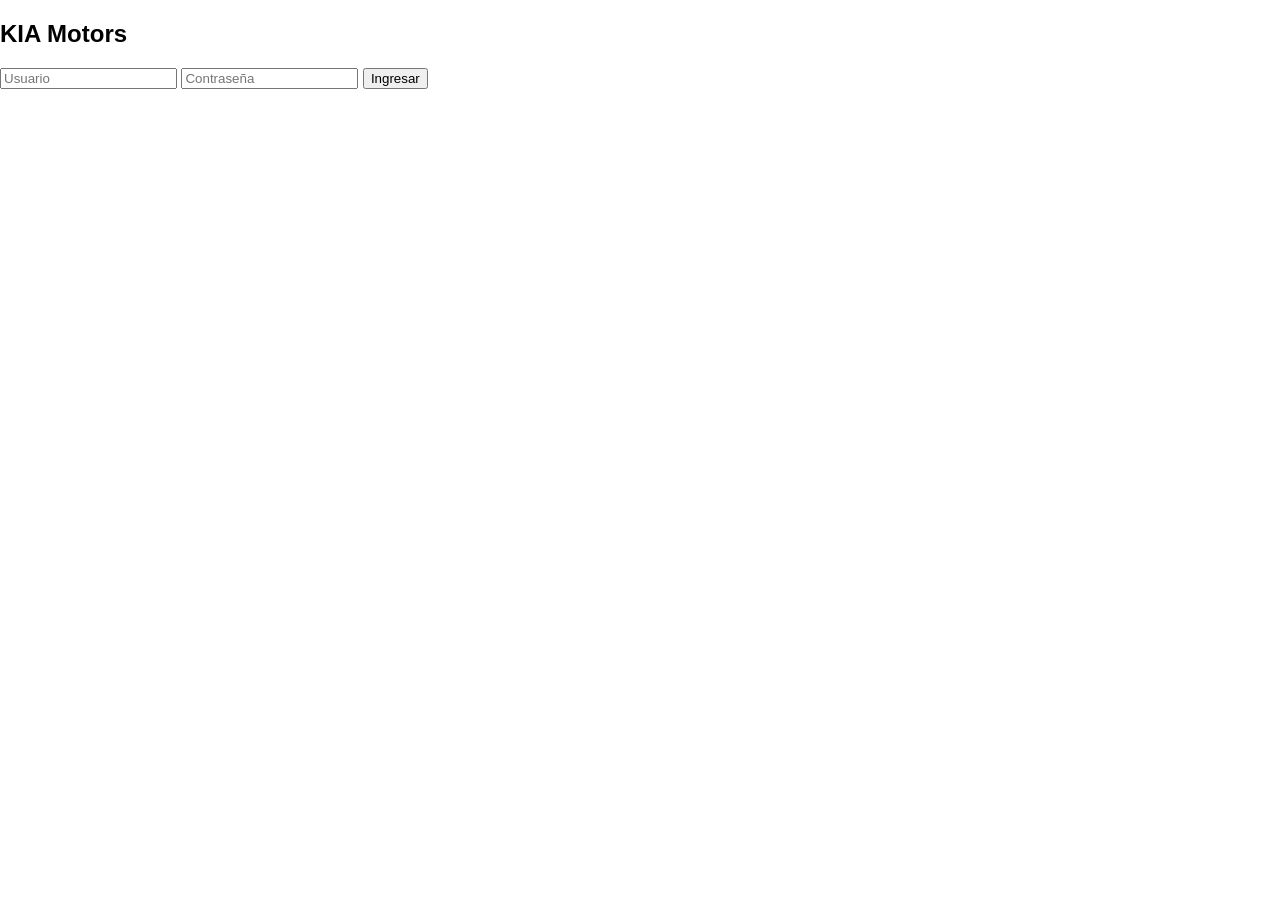
==== login.html @ 2090a8db "Se agrega login basico" ====
<!DOCTYPE html>
<html>

<head>
<title>KIA Motors</title>
<link rel="stylesheet" href="css/styles.css">
</head>

<body class="login-body">

<div class="login-container">

<h2>KIA Motors </h2>

<input type="text" id="user" placeholder="Usuario">

<input type="password" id="pass" placeholder="Contraseña">

<button onclick="login()">Ingresar</button>
---- css/styles.css ----
body {
    font-family: Arial, sans-serif;
    margin: 0;
    padding: 0;
}

h1 {
    text-align: center;
}
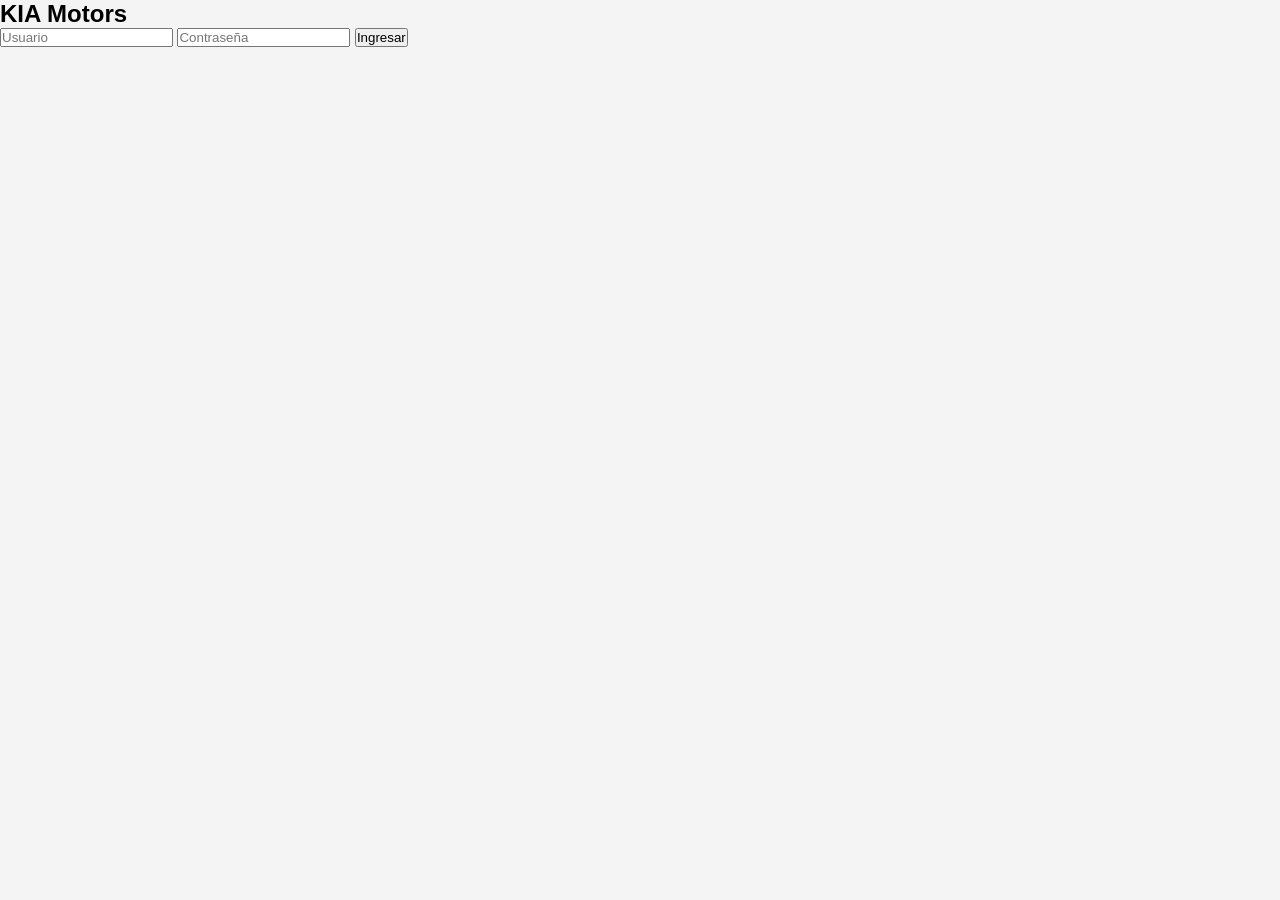
==== commit a43d4472: "Se agregan archivos offers.html y contact.html, se mejora el main,js y el login y se agrega el templ" ====
--- a/login.html
+++ b/login.html
@@ -16,4 +16,14 @@
 
 <input type="password" id="pass" placeholder="Contraseña">
 
-<button onclick="login()">Ingresar</button>+<button onclick="login()">Ingresar</button>
+
+<p id="error"></p>
+
+</div>
+
+<script src="js/login.js"></script>
+
+</body>
+
+</html>
--- a/css/styles.css
+++ b/css/styles.css
@@ -6,4 +6,66 @@
 
 h1 {
     text-align: center;
+}
+* {
+  margin: 0;
+  padding: 0;
+  box-sizing: border-box;
+}
+
+body {
+  font-family: Arial, sans-serif;
+  background: #f4f4f4;
+  display: flex;
+  flex-direction: column;
+  min-height: 100vh;
+}
+
+.car-card {
+  background: white;
+  border-radius: 10px;
+  overflow: hidden;
+  text-align: center;
+  position: relative;
+  box-shadow: 0 2px 8px rgba(0, 0, 0, 0.1);
+  transition: transform 0.3s ease, box-shadow 0.3s ease;
+  display: flex;
+  flex-direction: column;
+  height: 100%;
+}
+
+.car-card:hover {
+  transform: translateY(-8px);
+  box-shadow: 0 8px 16px rgba(0, 0, 0, 0.15);
+}
+
+.car-card img {
+  width: 100%;
+  height: 200px;
+  object-fit: cover;
+  display: block;
+}
+
+.car-card h3 {
+  margin: 15px 15px 8px 15px;
+  font-size: 18px;
+  font-weight: bold;
+  color: #222;
+  min-height: 25px;
+}
+
+.car-card p {
+  padding: 0 15px 10px 15px;
+  font-size: 13px;
+  color: #666;
+  line-height: 1.4;
+  flex-grow: 1;
+}
+
+.car-card h4 {
+  color: #bb162b;
+  margin: 12px 15px;
+  font-size: 20px;
+  font-weight: bold;
+  padding-bottom: 10px;
 }
